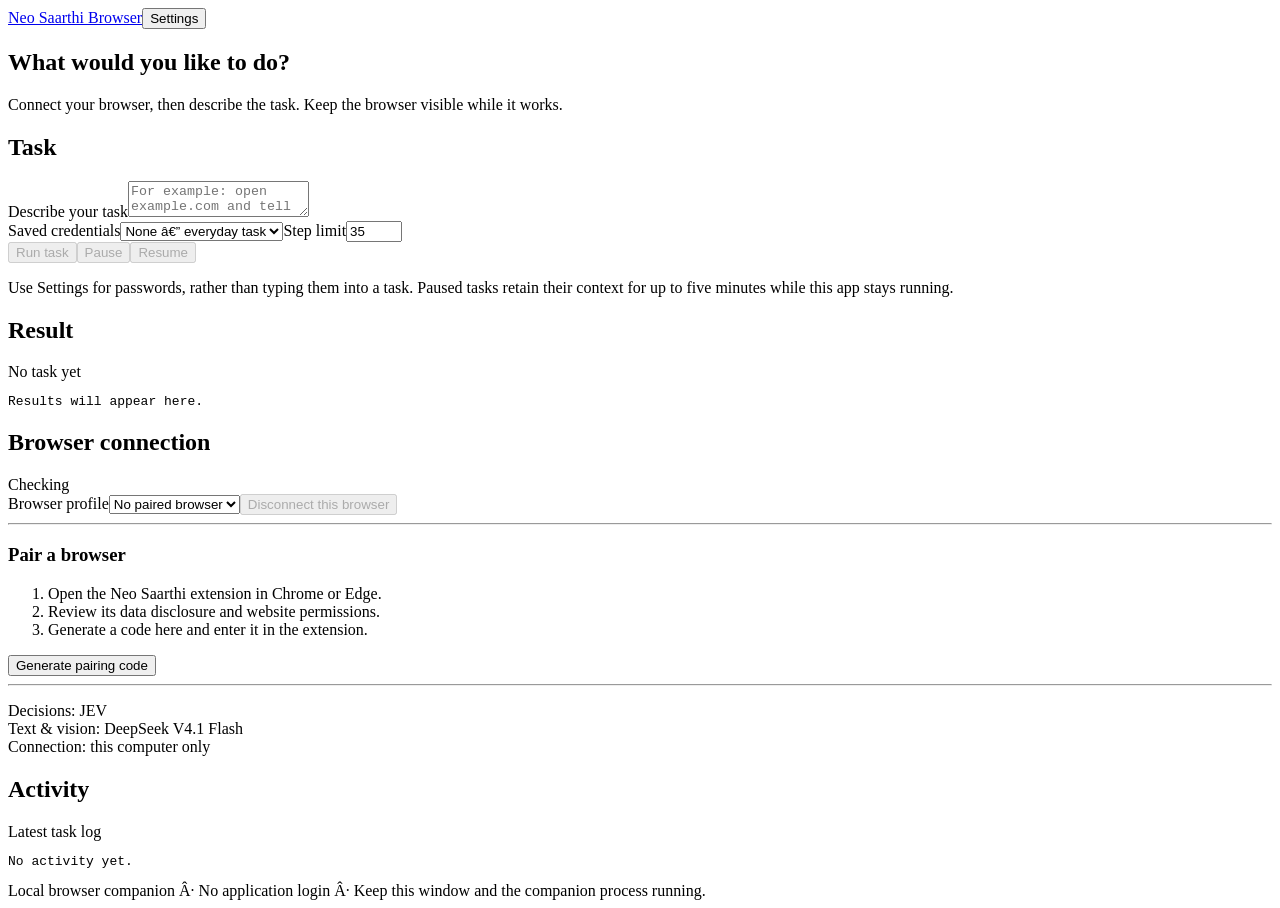
==== ui/index.html @ 7b84b5d1 "Add Neo Saarthi browser app and Chrome review instructions" ====
<!doctype html>
<html lang="en">
<head><meta charset="utf-8"><meta name="viewport" content="width=device-width,initial-scale=1"><title>Browser companion Â· Neo Saarthi</title><link rel="stylesheet" href="/static/app.css"><script src="/static/app.js" defer></script></head>
<body>
<header><a class="brand" href="/">Neo Saarthi <span>Browser</span></a><button id="settings-toggle" aria-expanded="false" aria-controls="settings">Settings</button></header>
<main>
<section class="intro"><h1>What would you like to do?</h1><p>Connect your browser, then describe the task. Keep the browser visible while it works.</p></section>
<div id="notice" role="status" aria-live="polite" hidden></div>
<section id="settings" class="panel settings" hidden aria-labelledby="settings-title">
<div class="section-head"><h2 id="settings-title">Local settings</h2><button id="settings-close" aria-label="Close settings">Close</button></div>
<p>Values are encrypted on this computer and never shown again. Leave a field blank to keep its saved value.</p>
<form id="settings-form" autocomplete="off"><div class="fields">
<label>OpenCode API key <span id="key-state"></span><input name="opencode_api_key" type="password" autocomplete="new-password" placeholder="Required for JEV and DeepSeek"></label>
<label>CAMS registered email <span data-configured="cams_email"></span><input name="cams_email" type="email" autocomplete="off"></label>
<label>Karvy username <span data-configured="karvy_username"></span><input name="karvy_username" autocomplete="off"></label>
<label>Karvy password <span data-configured="karvy_password"></span><input name="karvy_password" type="password" autocomplete="new-password"></label>
<label>Report extraction password <span data-configured="report_password"></span><input name="report_password" type="password" autocomplete="new-password"></label>
</div><div class="buttons"><button type="submit" class="primary">Save settings</button><button type="button" id="clear-settings">Clear saved values</button></div></form>
<p class="small">Saved-password entry requires Windows and your separate approval in the extension. Website credentials are used only when you select their profile for a task.</p>
</section>
<div class="workspace">
<section class="panel task-panel" aria-labelledby="task-title"><h2 id="task-title">Task</h2>
<form id="task-form"><label class="sr-only" for="goal">Describe your task</label><textarea id="goal" required maxlength="16000" placeholder="For example: open example.com and tell me the page title."></textarea>
<div class="task-options"><label>Saved credentials<select id="profile"><option value="none">None â€” everyday task</option><option value="cams">CAMS</option><option value="karvy">Karvy</option></select></label><label class="budget">Step limit<input id="budget" type="number" value="35" min="1" max="200" required></label></div>
<div class="buttons"><button id="run" type="submit" class="primary" disabled>Run task</button><button id="pause" type="button" disabled>Pause</button><button id="resume" type="button" disabled>Resume</button></div></form>
<p class="small">Use Settings for passwords, rather than typing them into a task. Paused tasks retain their context for up to five minutes while this app stays running.</p>
<div class="result-head"><h2>Result</h2><span id="task-state">No task yet</span></div><pre id="result" aria-live="polite">Results will appear here.</pre>
</section>
<aside class="panel connection" aria-labelledby="connection-title"><div class="section-head"><h2 id="connection-title">Browser connection</h2><span id="connection-state">Checking</span></div>
<label>Browser profile<select id="browser"><option value="">No paired browser</option></select></label><button id="revoke" disabled>Disconnect this browser</button>
<hr><h3>Pair a browser</h3><ol><li>Open the Neo Saarthi extension in Chrome or Edge.</li><li>Review its data disclosure and website permissions.</li><li>Generate a code here and enter it in the extension.</li></ol>
<button id="pair">Generate pairing code</button><div id="pairing" hidden><output id="pairing-code"></output><button id="copy-code">Copy code</button><p id="pairing-expiry" class="small"></p></div>
<hr><p class="small">Decisions: JEV<br>Text &amp; vision: DeepSeek V4.1 Flash<br>Connection: this computer only</p></aside>
</div>
<section class="panel activity" aria-labelledby="activity-title"><div class="section-head"><h2 id="activity-title">Activity</h2><span class="small">Latest task log</span></div><pre id="logs">No activity yet.</pre></section>
<footer>Local browser companion Â· No application login Â· Keep this window and the companion process running.</footer>
</main></body></html>
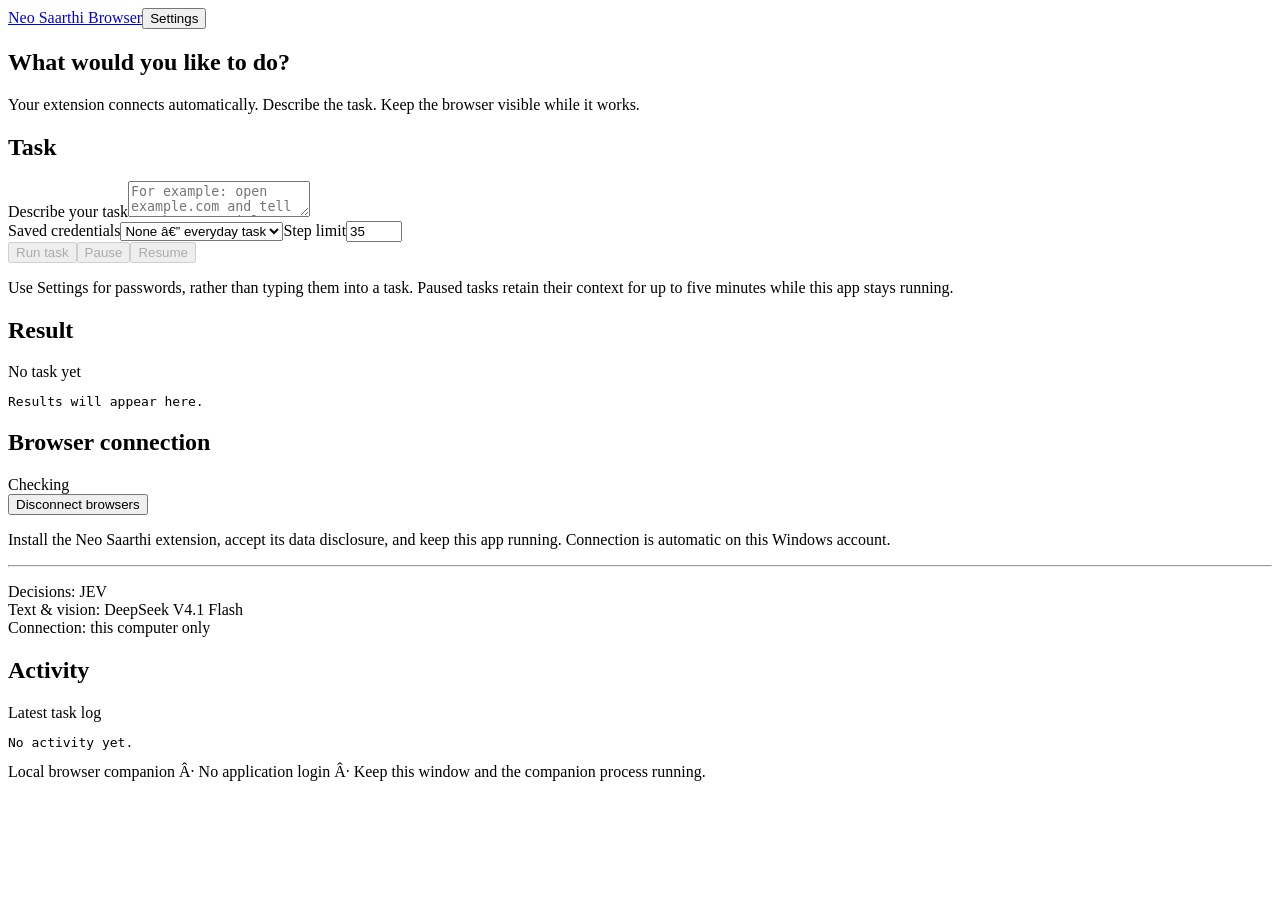
==== commit 66fefbb4: "Enable secure automatic browser connection and local app controls" ====
--- a/ui/index.html
+++ b/ui/index.html
@@ -4,7 +4,7 @@
 <body>
 <header><a class="brand" href="/">Neo Saarthi <span>Browser</span></a><button id="settings-toggle" aria-expanded="false" aria-controls="settings">Settings</button></header>
 <main>
-<section class="intro"><h1>What would you like to do?</h1><p>Connect your browser, then describe the task. Keep the browser visible while it works.</p></section>
+<section class="intro"><h1>What would you like to do?</h1><p>Your extension connects automatically. Describe the task. Keep the browser visible while it works.</p></section>
 <div id="notice" role="status" aria-live="polite" hidden></div>
 <section id="settings" class="panel settings" hidden aria-labelledby="settings-title">
 <div class="section-head"><h2 id="settings-title">Local settings</h2><button id="settings-close" aria-label="Close settings">Close</button></div>
@@ -15,8 +15,8 @@
 <label>Karvy username <span data-configured="karvy_username"></span><input name="karvy_username" autocomplete="off"></label>
 <label>Karvy password <span data-configured="karvy_password"></span><input name="karvy_password" type="password" autocomplete="new-password"></label>
 <label>Report extraction password <span data-configured="report_password"></span><input name="report_password" type="password" autocomplete="new-password"></label>
-</div><div class="buttons"><button type="submit" class="primary">Save settings</button><button type="button" id="clear-settings">Clear saved values</button></div></form>
-<p class="small">Saved-password entry requires Windows and your separate approval in the extension. Website credentials are used only when you select their profile for a task.</p>
+</div><label class="consent"><input id="password-consent" type="checkbox"> Allow saved-password entry for my requested CAMS/KFintech tasks.</label><p class="small">Windows enters saved login and report passwords only into verified supported HTTPS fields. Values are sent to the intended website, not to the AI or extension. This does not approve report submission. Uncheck and save to revoke access.</p><div class="buttons"><button type="submit" class="primary">Save settings</button><button type="button" id="clear-settings">Clear saved values</button></div></form>
+<p class="small">Saved-password entry requires Windows and your approval here. Website credentials are used only when you select their profile for a task.</p>
 </section>
 <div class="workspace">
 <section class="panel task-panel" aria-labelledby="task-title"><h2 id="task-title">Task</h2>
@@ -27,9 +27,8 @@
 <div class="result-head"><h2>Result</h2><span id="task-state">No task yet</span></div><pre id="result" aria-live="polite">Results will appear here.</pre>
 </section>
 <aside class="panel connection" aria-labelledby="connection-title"><div class="section-head"><h2 id="connection-title">Browser connection</h2><span id="connection-state">Checking</span></div>
-<label>Browser profile<select id="browser"><option value="">No paired browser</option></select></label><button id="revoke" disabled>Disconnect this browser</button>
-<hr><h3>Pair a browser</h3><ol><li>Open the Neo Saarthi extension in Chrome or Edge.</li><li>Review its data disclosure and website permissions.</li><li>Generate a code here and enter it in the extension.</li></ol>
-<button id="pair">Generate pairing code</button><div id="pairing" hidden><output id="pairing-code"></output><button id="copy-code">Copy code</button><p id="pairing-expiry" class="small"></p></div>
+<label id="browser-choice" hidden>Browser profile<select id="browser"><option value="">No connected browser</option></select></label><button id="connection-toggle">Disconnect browsers</button>
+<p class="small">Install the Neo Saarthi extension, accept its data disclosure, and keep this app running. Connection is automatic on this Windows account.</p>
 <hr><p class="small">Decisions: JEV<br>Text &amp; vision: DeepSeek V4.1 Flash<br>Connection: this computer only</p></aside>
 </div>
 <section class="panel activity" aria-labelledby="activity-title"><div class="section-head"><h2 id="activity-title">Activity</h2><span class="small">Latest task log</span></div><pre id="logs">No activity yet.</pre></section>
